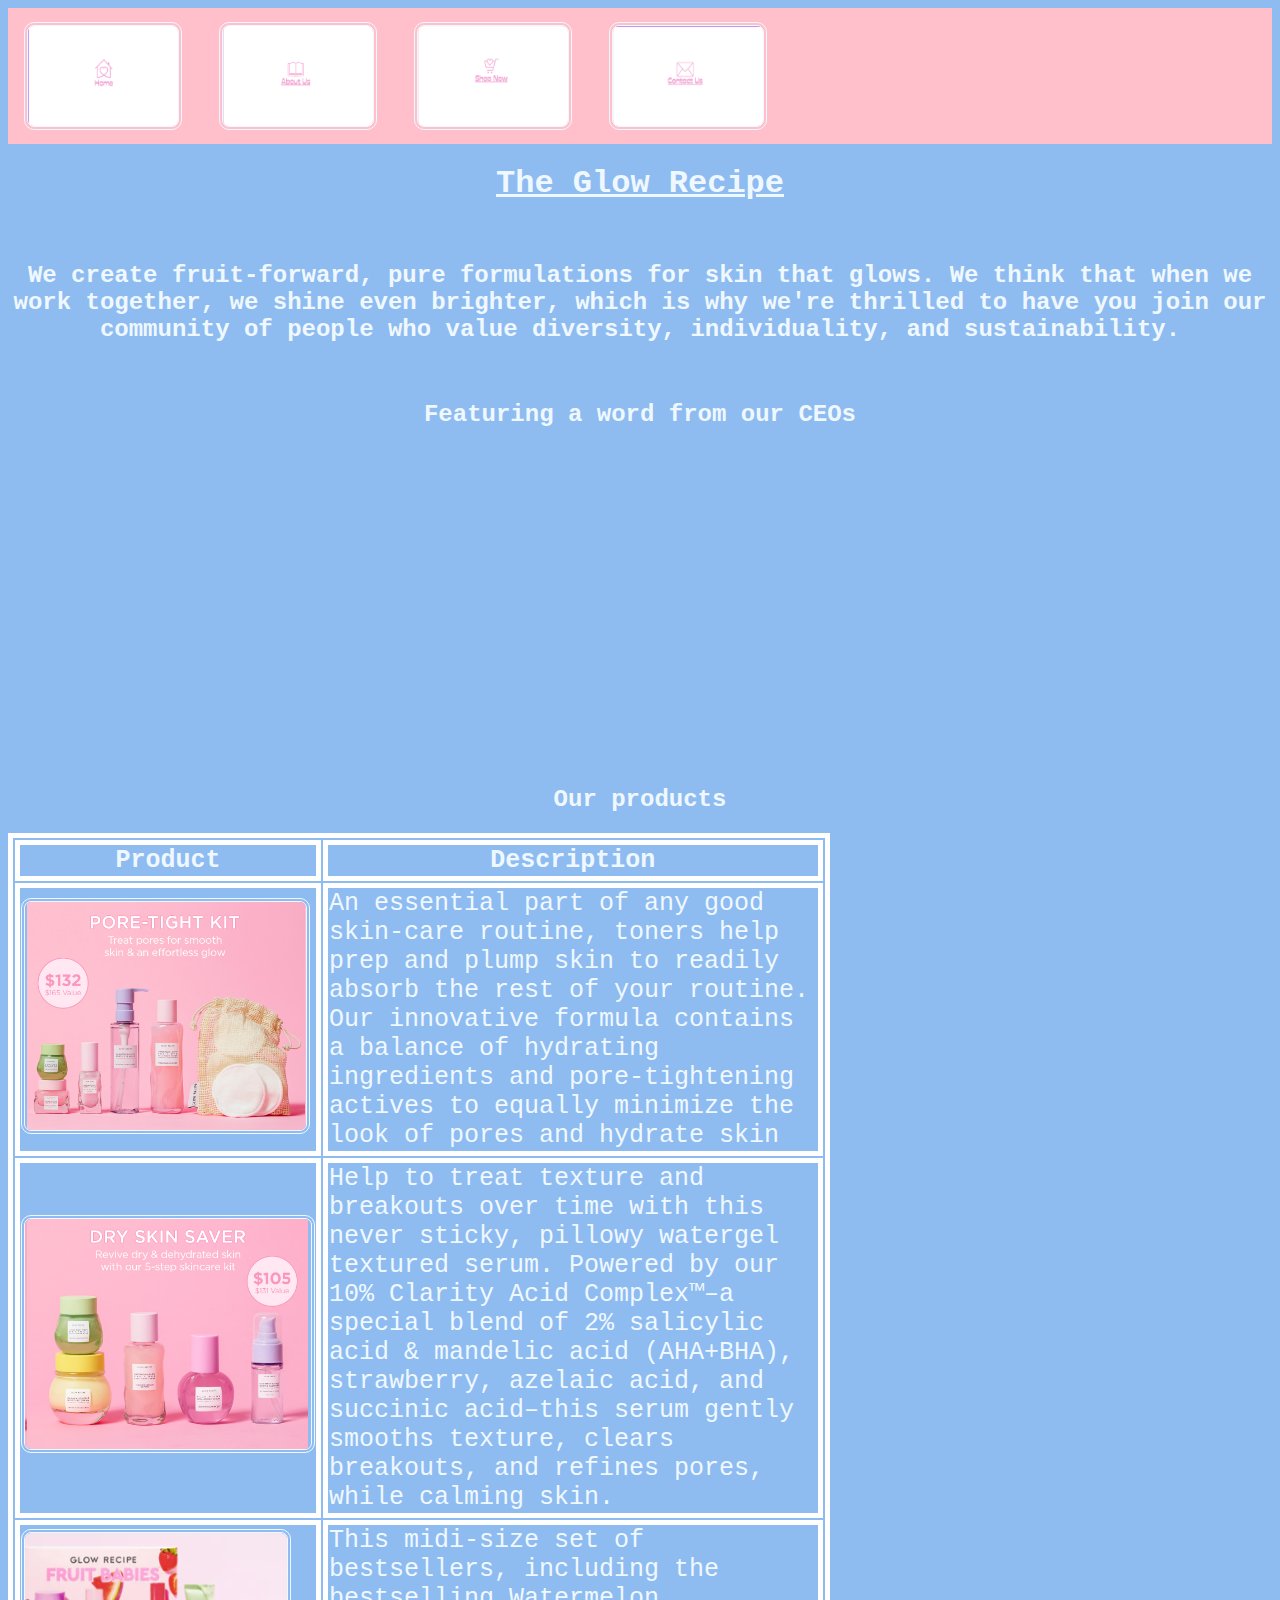
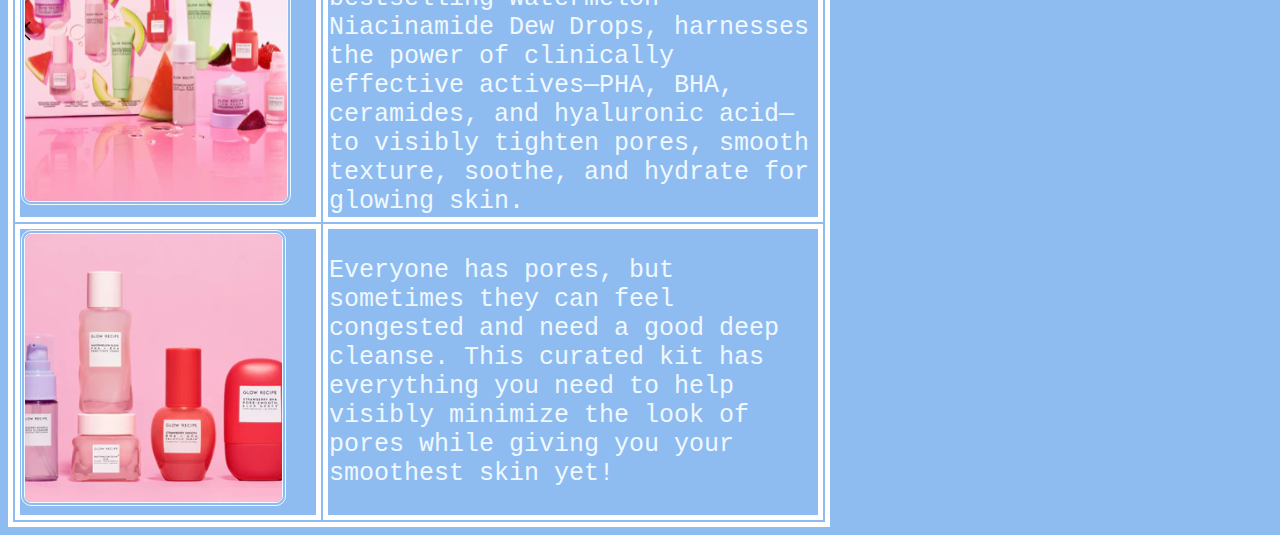
==== index.html @ 415f00d1 "commit all" ====
<!DOCTYPE html>
<html>
<head>
<title>Glow Recipe</title>
<link rel="icon" type="image/x-icon" href="images/gricon.webp">
<link href="styles.css" rel="stylesheet" type="text/css">
</head>

<body>
	<nav>
		<ul>
		  <li><a href="index.html"><img class="nav-img" src="images/home.png" width="126" height="100" alt="Home"></a></li>
		  <li><a href="aboutus.html"><img class="nav-img" src="images/aboutus.png" width="126" height="100" alt="About"></a></li>
		  <li><a href="shop.html"><img class="nav-img" src="images/shopnow.png" width="126" height="100" alt="Shop"></a></li>
		  <li><a href="submitform.html"><img class="nav-img" src="images/contact.png" width="126" height="100" alt="Shop"></a></li>
		</ul>
	  </nav>
	
<h1>The Glow Recipe</h1>
<br>
<h2> We create fruit-forward, pure formulations for skin that glows. We think that when we work together, we shine even brighter, which is why we're thrilled to have you join our community of people who value diversity, individuality, and sustainability.</h2>
<br>

<h2>Featuring a word from our CEOs</h2>
<p align="center">
	<iframe width="560" height="315" src="https://www.youtube.com/embed/nEQdLo-EtzM" title="YouTube video player" frameborder="0" allow="accelerometer; autoplay; clipboard-write; encrypted-media; gyroscope; picture-in-picture; web-share" allowfullscreen></iframe>  
</p>
	  
<h2>Our products</h2>

<table style="width: 65%">
	<tr>
    	<th>Product</th>
    	<th>Description</th>
  	</tr>
	<tr>
    	<td><a href="https://www.glowrecipe.com/search?q=*pore+tightening+*"><img src="images/poretight.png"/></a></td>
    	<td>An essential part of any good skin-care routine, toners help prep and plump skin to readily absorb the rest of your routine. Our innovative formula contains a balance of hydrating ingredients and pore-tightening actives to equally minimize the look of pores and hydrate skin</td>
  	</tr>
	<tr>
    	<td><a href="https://www.glowrecipe.com/search?q=*pore+tightening+*"><img src="images/skinsaver.png"/></a></td>
    	<td> Help to treat texture and breakouts over time with this never sticky, pillowy watergel textured serum. Powered by our 10% Clarity Acid Complex™–a special blend of 2% salicylic acid & mandelic acid (AHA+BHA), strawberry, azelaic acid, and succinic acid–this serum gently smooths texture, clears breakouts, and refines pores, while calming skin. </td>
	</tr> 
	<tr> 
    	<td> <a href="https://www.glowrecipe.com/products/fruit-babies-best-sellers-kit?_pos=1&_sid=819c4ea9e&_ss=r"><img src="images/fruitbabies.png"/></a></td>
    	<td> This midi-size set of bestsellers, including the bestselling Watermelon Niacinamide Dew Drops, harnesses the power of clinically effective actives—PHA, BHA, ceramides, and hyaluronic acid—to visibly tighten pores, smooth texture, soothe, and hydrate for glowing skin.</td>
	</tr>
 	<tr>
		<td><a href="https://www.glowrecipe.com/products/pore-oil-control-kit?_pos=1&_sid=2c793501c&_ss=r"><img src="images/setss.png"/></a></td>
		<td> Everyone has pores, but sometimes they can feel congested and need a good deep cleanse. This curated kit has everything you need to help visibly minimize the look of pores while giving you your smoothest skin yet!</td>
	</tr>
</table>

</body>
</html>
---- styles.css ----
@charset "UTF-8";


body {background-color: #8ebcf1}

h1 {color: aliceblue;
 text-decoration: underline;
text-align: center; font-family: Consolas, "Andale Mono", "Lucida Console", "Lucida Sans Typewriter", Monaco, "Courier New", "monospace"; }

h2{font-family: Consolas, "Andale Mono", "Lucida Console", "Lucida Sans Typewriter", Monaco, "Courier New", "monospace"; color: aliceblue; text-align: center}

img {border-color: aliceblue;
  border-width: 4px;
  border-style: double;
  border-radius: 10px;}
h3 {color: aliceblue;text-decoration: underline; font-size: 30px; font-family: Consolas, "Andale Mono", "Lucida Console", "Lucida Sans Typewriter", Monaco, "Courier New", "monospace"}

h4{ color: aliceblue; font-family: Consolas, "Andale Mono", "Lucida Console", "Lucida Sans Typewriter", Monaco, "Courier New", "monospace";  font-size: 20px }

table, th, td {
  border: 5px solid rgb(255, 255, 255);
  color: aliceblue; font-family: Consolas, "Andale Mono", "Lucida Console", "Lucida Sans Typewriter", Monaco, "Courier New", "monospace"; font-size: 25px
}

nav { display: flex; 
      font-family: Arial, Helvetica, sans-serif;
       justify-content: space around;
      align-items: center; 
       min-hieght: 8vh;
      background-color: rgb(233, 198, 230); }

      nav {
        background-color: pink;
      }
      
      ul {
        list-style-type: none;
        margin: 0;
        padding: 0;
        overflow: hidden;
      }
      
      li {
        float: left;
      }
      
      li a {
        display: block;
        color: white;
        text-align: center;
        padding: 14px 16px;
        text-decoration: none;
      }
      
      li a:hover {
        background-color: rgb(151, 201, 222);
      }
      
      .nav-img {
        display: inline-block;
        width: 150px;
        height: 100px;
        margin-right: 5px;
        vertical-align: middle;
      }
      
      .center {
      margin: auto;
     width: 75%;
     border: 3px solid rgb(248, 248, 248);
      padding: 10px;
  }
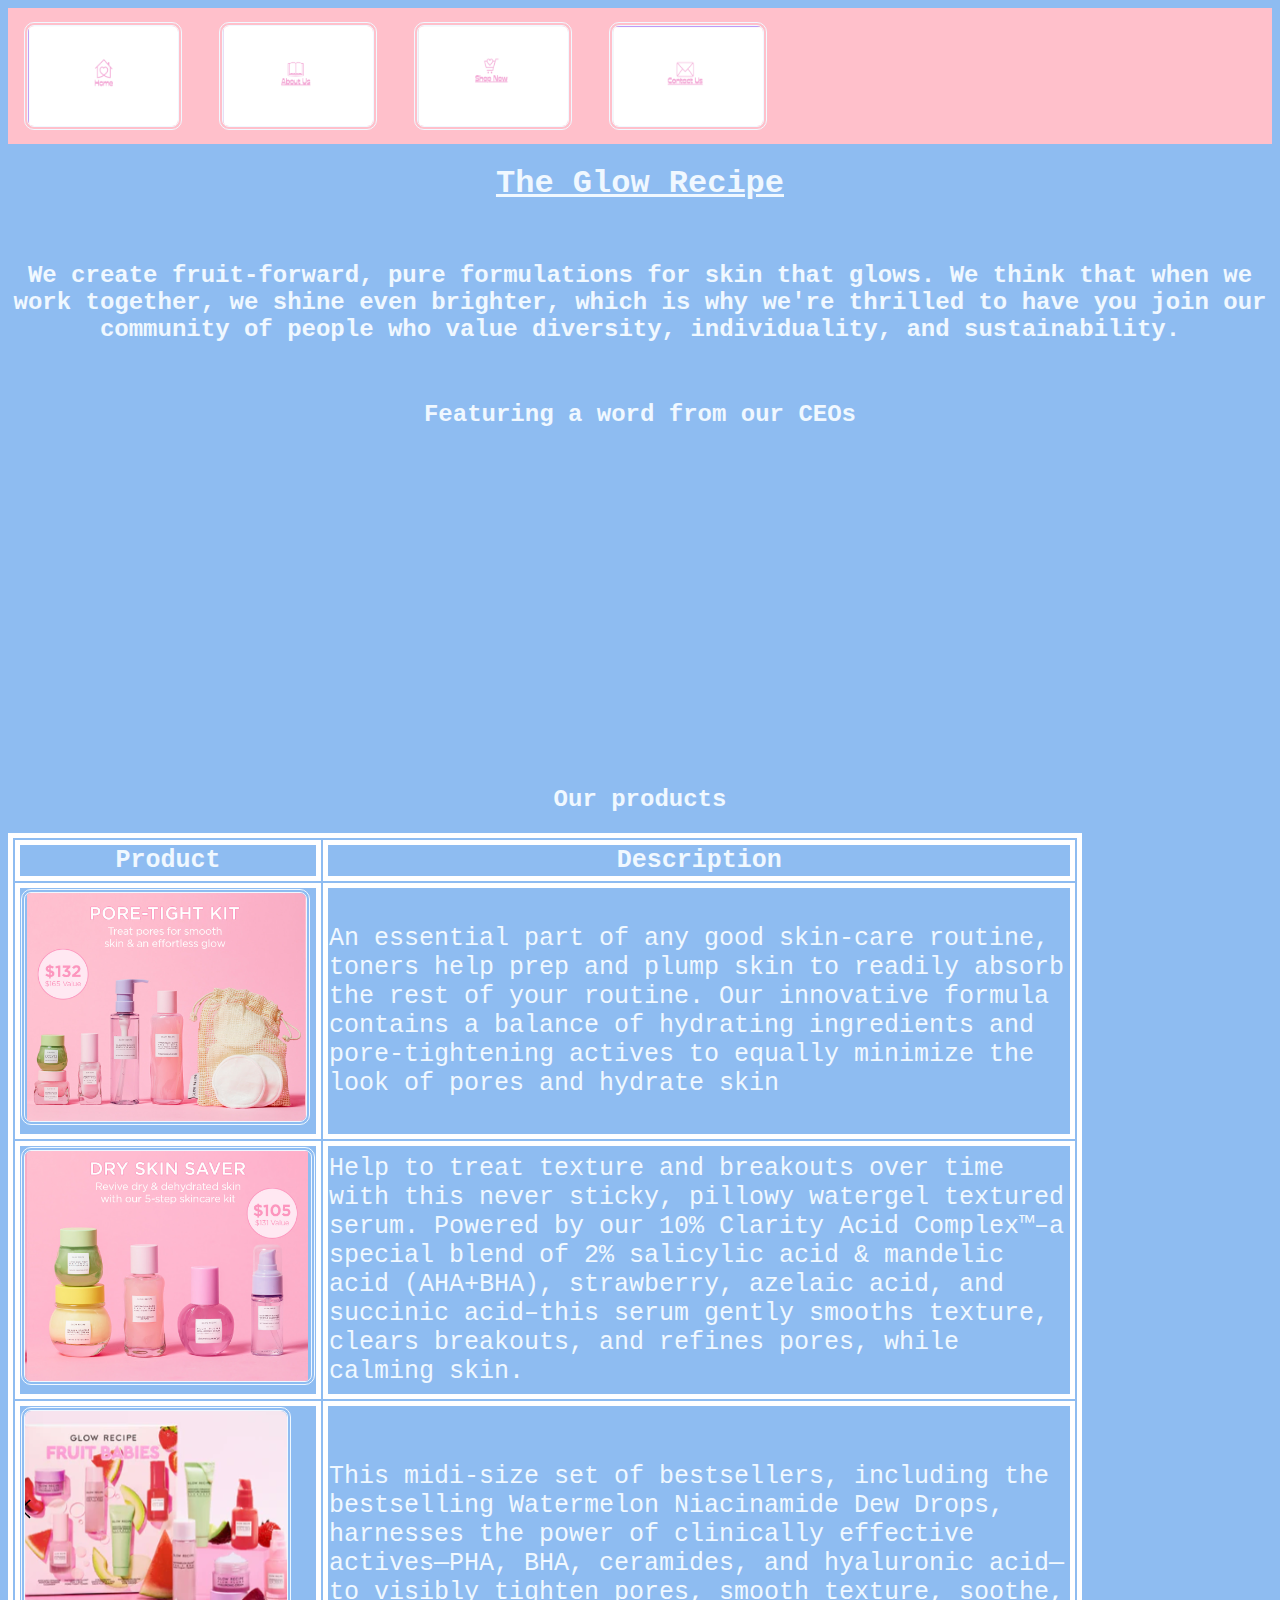
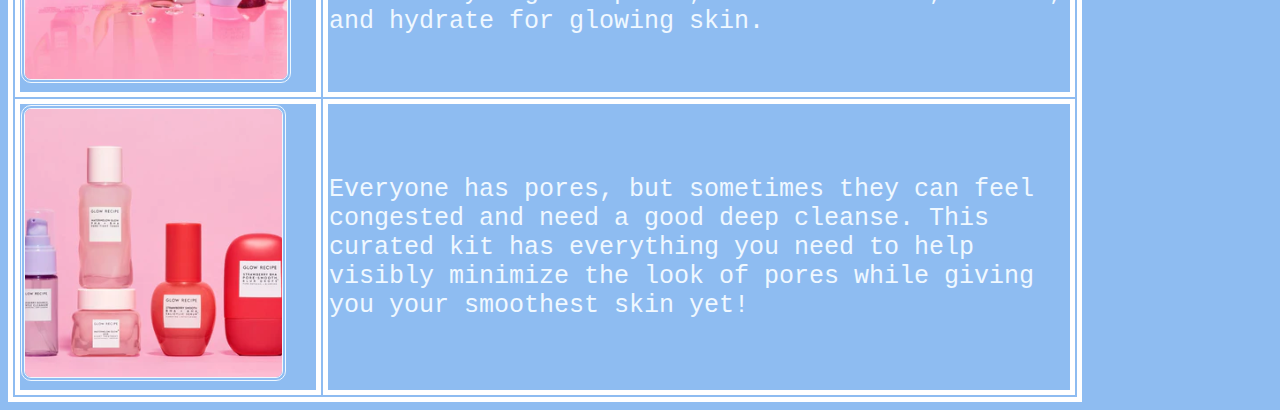
==== commit 1b93eec6: "commit all" ====
--- a/index.html
+++ b/index.html
@@ -28,7 +28,7 @@
 	  
 <h2>Our products</h2>
 
-<table style="width: 65%">
+<table style="width: 85%">
 	<tr>
     	<th>Product</th>
     	<th>Description</th>
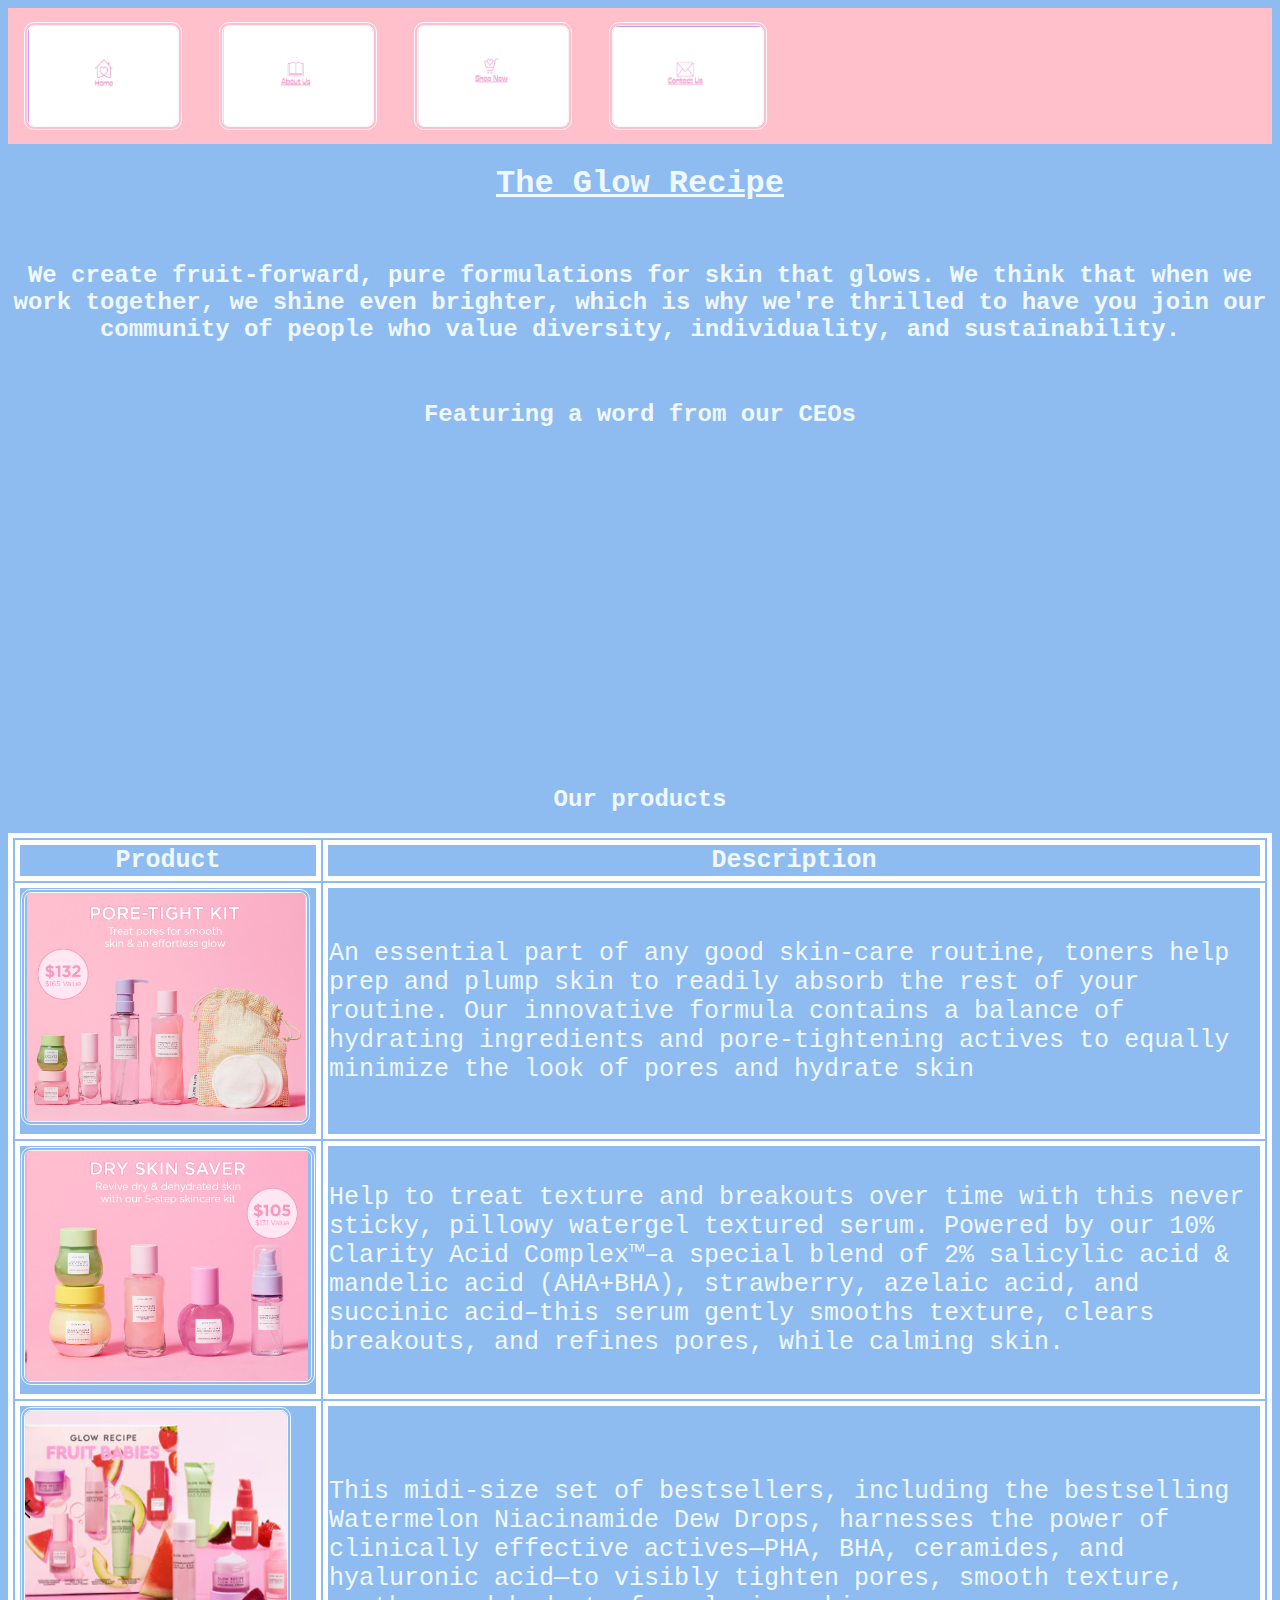
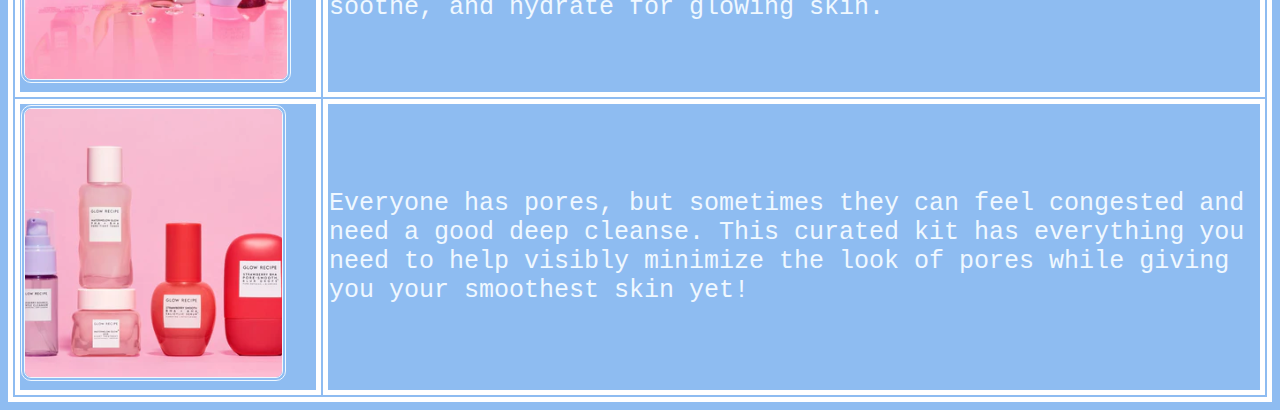
==== commit 849326a0: "commit all" ====
--- a/index.html
+++ b/index.html
@@ -28,7 +28,7 @@
 	  
 <h2>Our products</h2>
 
-<table style="width: 85%">
+<table style="width: 100%">
 	<tr>
     	<th>Product</th>
     	<th>Description</th>
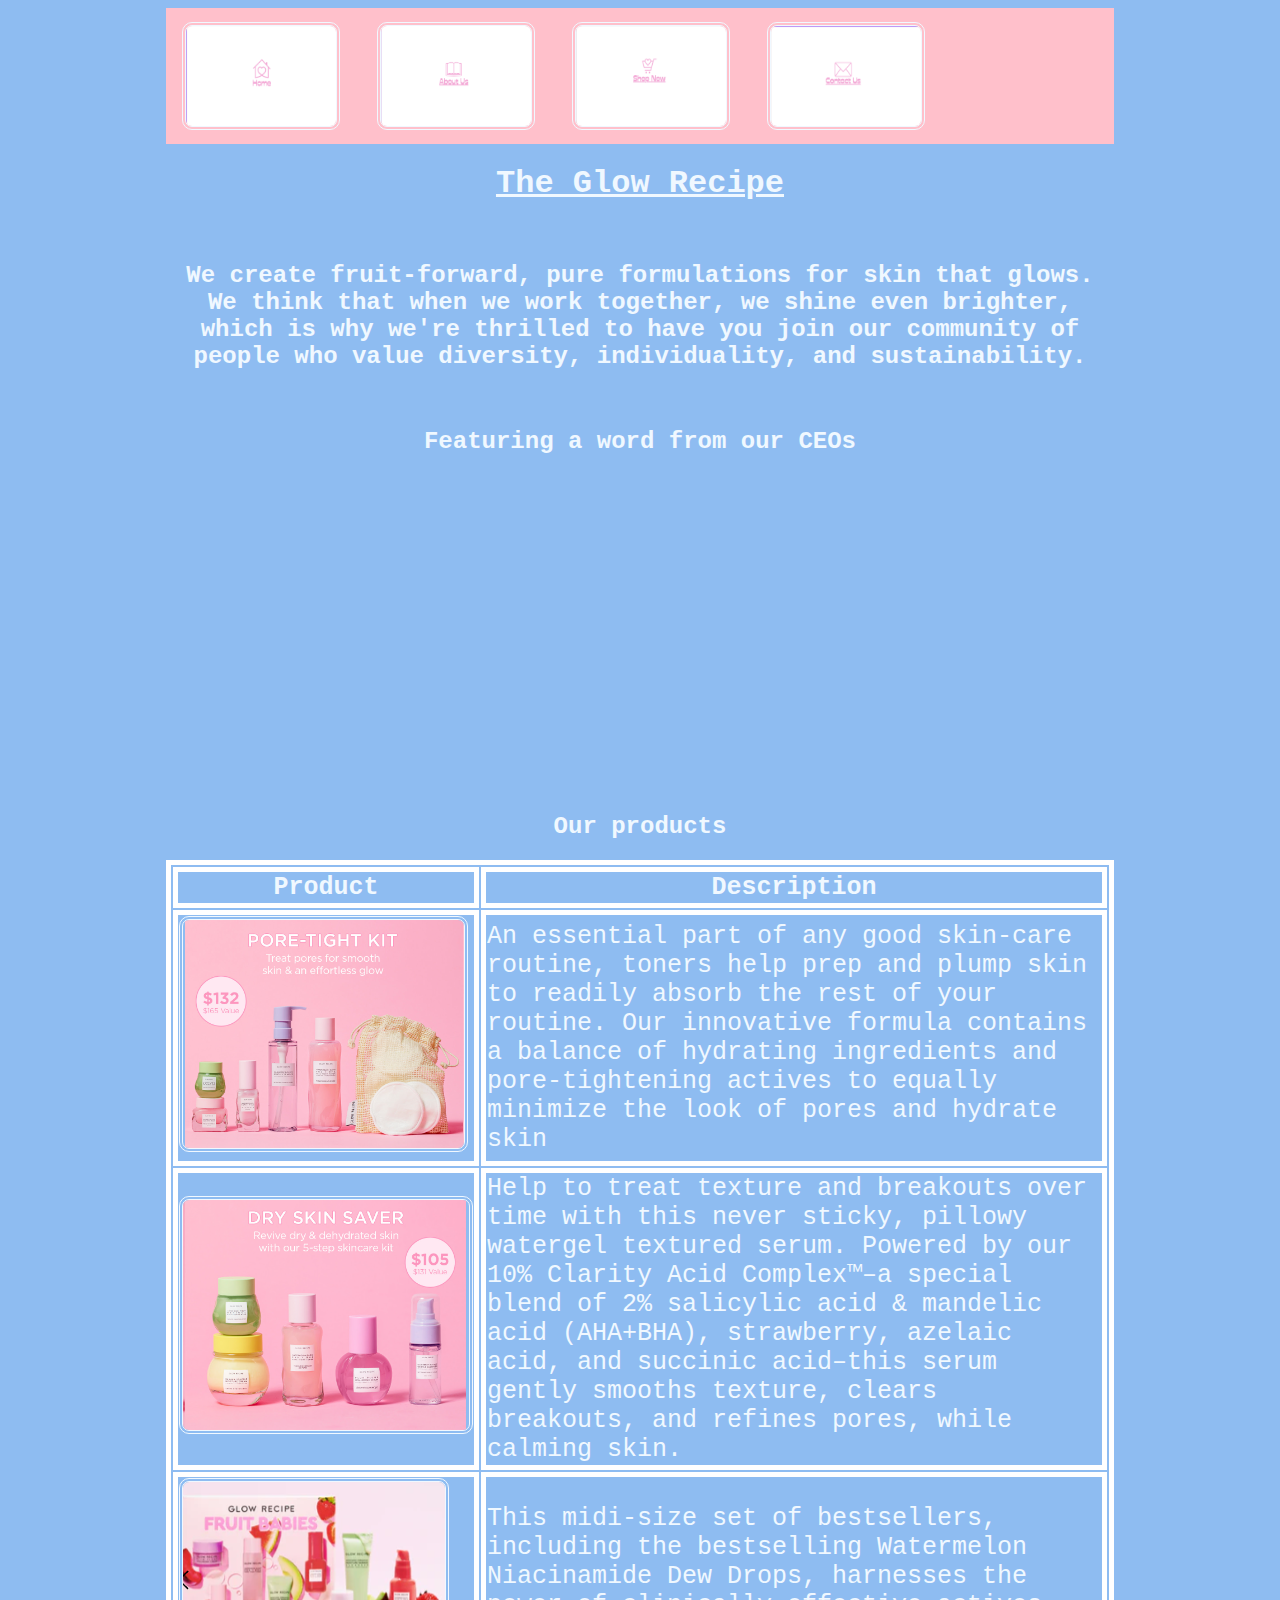
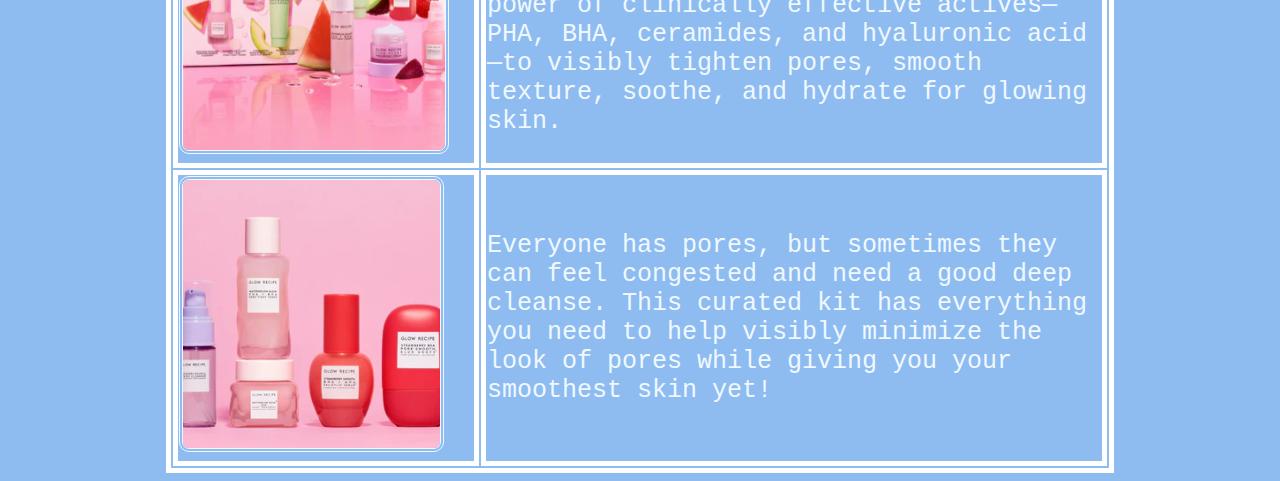
==== commit d6da13b4: "commit all" ====
--- a/index.html
+++ b/index.html
@@ -7,6 +7,7 @@
 </head>
 
 <body>
+	<center><div style="align-content: center; width: 75%">
 	<nav>
 		<ul>
 		  <li><a href="index.html"><img class="nav-img" src="images/home.png" width="126" height="100" alt="Home"></a></li>
@@ -50,6 +51,8 @@
 		<td> Everyone has pores, but sometimes they can feel congested and need a good deep cleanse. This curated kit has everything you need to help visibly minimize the look of pores while giving you your smoothest skin yet!</td>
 	</tr>
 </table>
+</div>
+</center>
 
 </body>
 </html>
